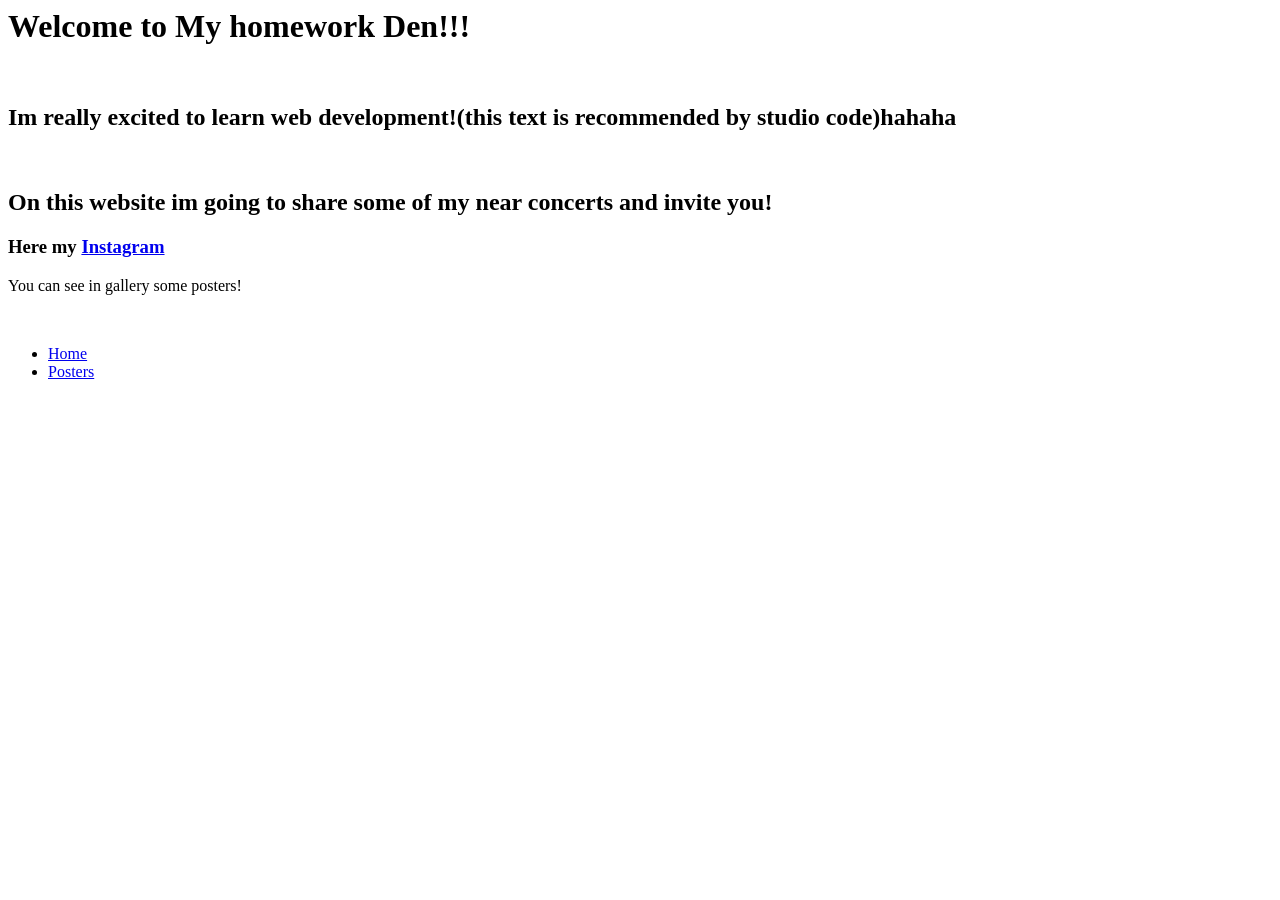
==== New site for Den/pages/contact.html @ 8b24182d "Add new site for homework" ====
<html>
    <doctype html>
        <head>
            <title>Nikita site</title>   
        </head>
        <body>
            <h1>Welcome to My homework Den!!!</h1>
            <br>
            <h2>Im really excited to learn web development!(this text is recommended by studio code)hahaha</h2>
            <br>
            <h2>On this website im going to share some of my near concerts and invite you!</h2>
            <h3>Here my 
                <a href="https://www.instagram.com/nikitaluzhanskiy?stkn=MWt5eXVud3MxcmVreQ== target="_blank">Instagram</a>
            </h3>
            <p>You can see in gallery some posters!</p>
            <br>
            <index>
                <ul>
                    <li><a href="../Index.html">Home</a></li>
                    <li><a href="Posters.html">Posters</a></li>
                </ul> 
                </index>
        <body>
</html>
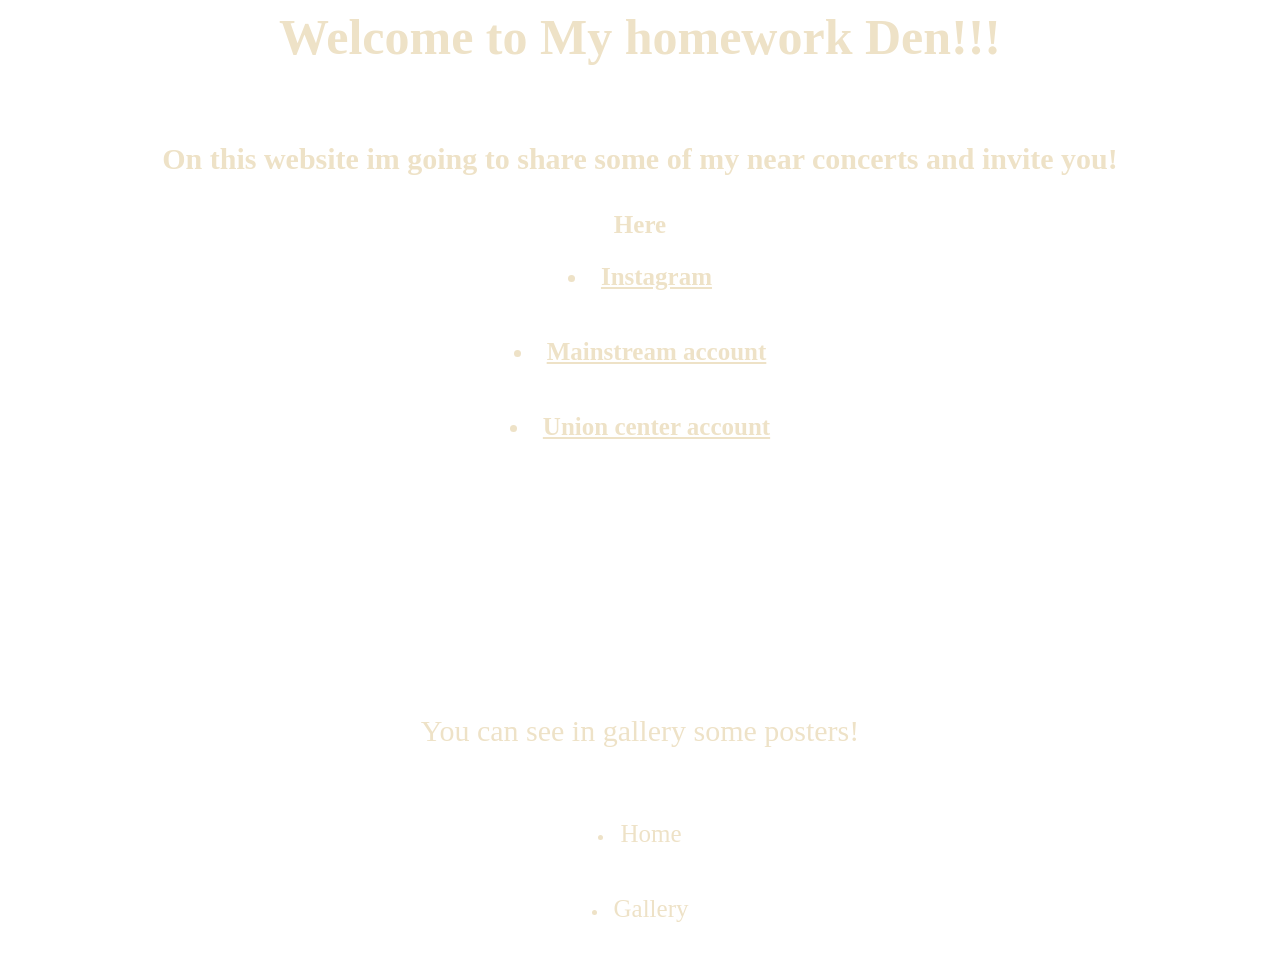
==== commit 5ca433c2: "Site for Den v.2 with css" ====
--- a/New site for Den/pages/contact.html
+++ b/New site for Den/pages/contact.html
@@ -1,24 +1,36 @@
 <html>
     <doctype html>
         <head>
-            <title>Nikita site</title>   
+            <title>Nikita site</title>  
+            <link rel="stylesheet" href="../style.css"> 
         </head>
         <body>
+            <style>
+                .Inviting {
+                    color: rgb(238, 226, 199);
+                    margin-top: 250px;
+                }
+                .nav-link {
+                    color: rgb(238, 226, 199);
+                    text-decoration: none;
+                    font-size: 25px;
+
+                }
+
+            </style>    
             <h1>Welcome to My homework Den!!!</h1>
+            <br>           
+            <h2>On this website im going to share some of my near concerts and invite you!</h2>
+            <h3 style="margin-top: 35px;">Here 
+                <li style="margin-top: px;"><a class="nav-link2" href="https://www.instagram.com/nikitaluzhanskiy?stkn=MWt5eXVud3MxcmVreQ== target="_blank">Instagram</a></li>
+                <li><a class="nav-link2" href="https://www.instagram.com/mainstream.jazz.club?stkn=MWoydzVtNm4xeXZ6Mw==" target="_blank">Mainstream account</a></li>
+                <li><a class="nav-link2" href="https://www.instagram.com/union_culture?stkn=MWxyaWFkNXA0a296YQ== target="_blank">Union center account</a></li>
+            </h3>
+            <p class="Inviting">You can see in gallery some posters!</p>
             <br>
-            <h2>Im really excited to learn web development!(this text is recommended by studio code)hahaha</h2>
-            <br>
-            <h2>On this website im going to share some of my near concerts and invite you!</h2>
-            <h3>Here my 
-                <a href="https://www.instagram.com/nikitaluzhanskiy?stkn=MWt5eXVud3MxcmVreQ== target="_blank">Instagram</a>
-            </h3>
-            <p>You can see in gallery some posters!</p>
-            <br>
-            <index>
-                <ul>
-                    <li><a href="../Index.html">Home</a></li>
-                    <li><a href="Posters.html">Posters</a></li>
-                </ul> 
+            <index>               
+                    <li><a class="nav-link" href="../Index.html">Home</a></li>
+                    <li><a class="nav-link" href="Posters.html">Gallery</a></li>
                 </index>
         <body>
 </html>
--- a/New site for Den/style.css
+++ b/New site for Den/style.css
@@ -0,0 +1,56 @@
+body {
+    color: rgb(238, 226, 199);
+    background-image: url('https://images.unsplash.com/photo-1766941288512-94a057e71d43?q=80&w=1470&auto=format&fit=crop&ixlib=rb-4.1.0&ixid=M3wxMjA3fDB8MHxwaG90by1wYWdlfHx8fGVufDB8fHx8fA%3D%3D');
+    background-size: cover;
+}
+h1 {
+    text-align: center;
+    font-family: 'Inter', Times, serif;
+    font-size: 50px;
+    font-weight: bold;
+}
+h2 {
+    text-align: center;
+    font-family: 'Inter', Times, serif;
+    font-size: 30px;
+    font-weight: bold;
+}
+h3 {
+    text-align: center;
+    font-family: 'Inter', Times, serif;
+    font-size: 25px;
+    font-weight: bold;
+}
+p {
+    text-align: center;
+    font-family: 'Inter', Times, serif;
+    font-size: 20px;
+    
+}
+li {
+    text-align: center;
+    font-family: 'Inter', Times, serif;
+    line-height: 3;
+    color: rgb(238, 226, 199);
+}
+.nav-link {
+    text-align: center;
+    font-family: 'Inter', Times, serif;
+    line-height: 3;
+    color: rgb(238, 226, 199);
+}
+.nav-link2 {
+    text-align: center;
+    font-family: 'Inter', Times, serif;
+    line-height: 3;
+    color: rgb(238, 226, 199);
+}
+.Description {
+    text-align: center;
+    font-family: 'Inter', Times, serif;
+    font-size: 20px;
+}
+.Inviting {
+    text-align: center;
+    font-size: 30px;
+    }
